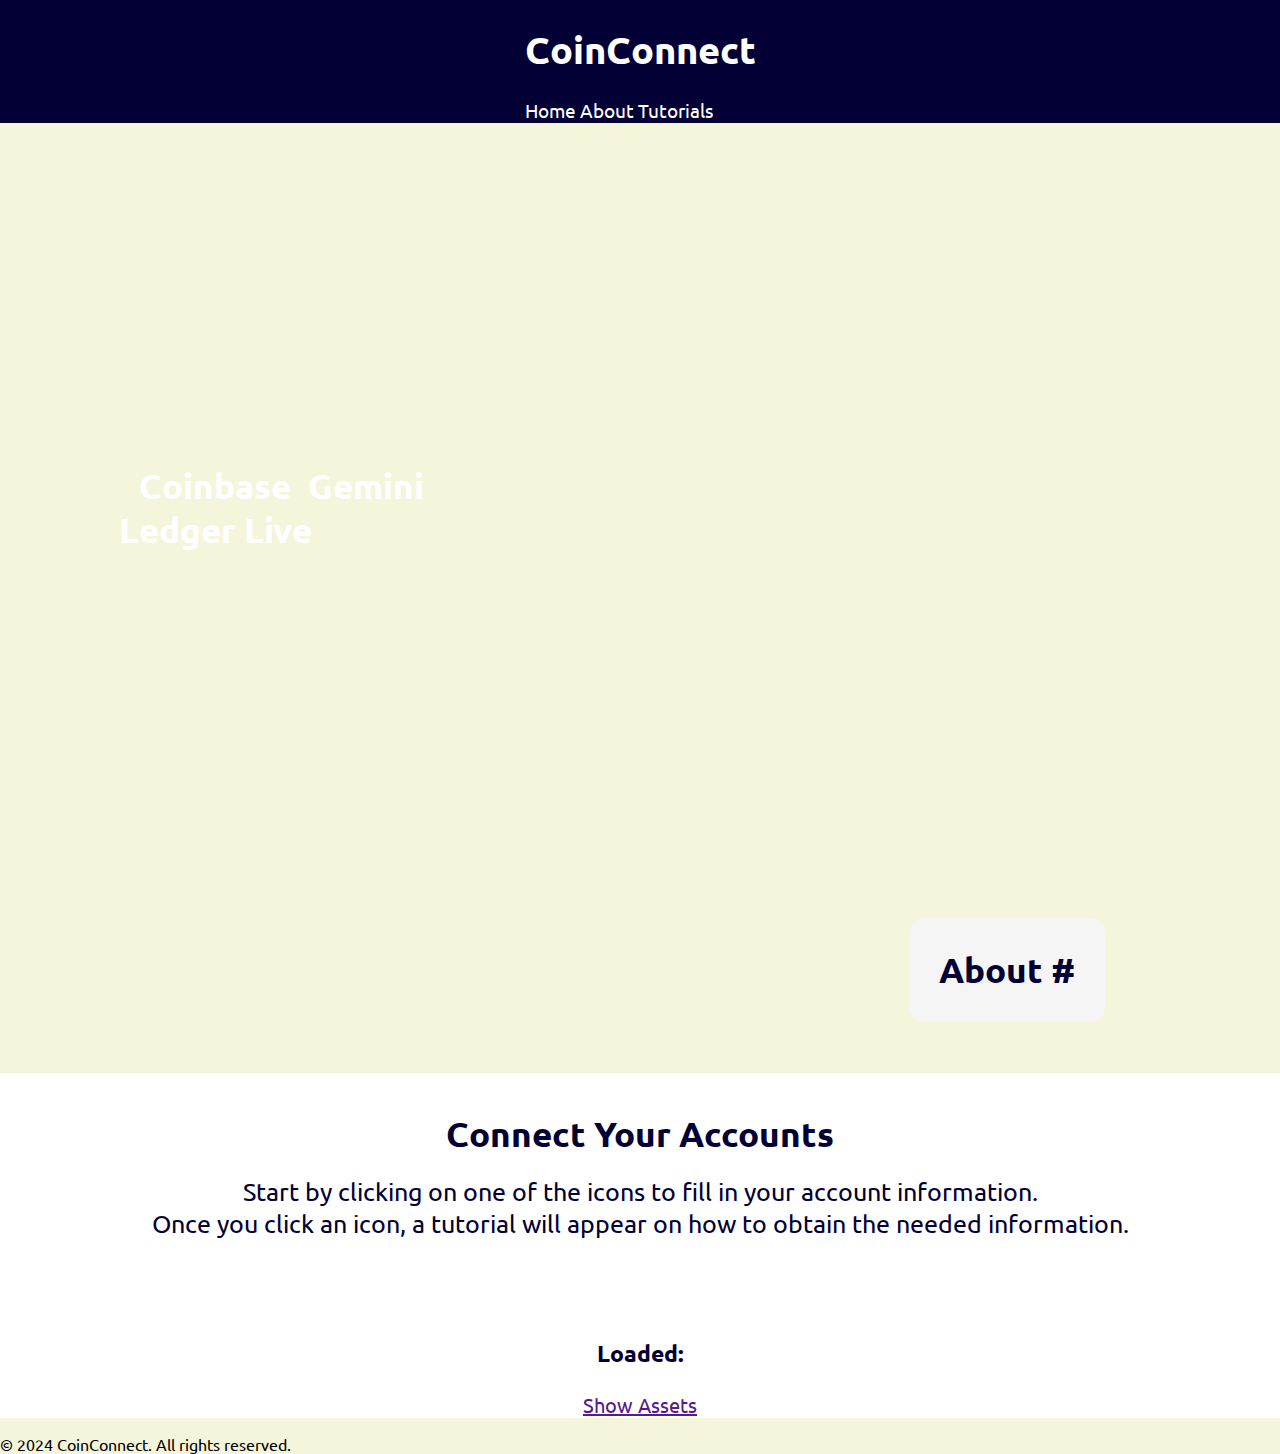
==== index.html @ 61f8b64c "Commit before updating nav-bar." ====
<!DOCTYPE html>
<html lang="en">
  <head>
    <meta charset="UTF-8" />
    <meta name="viewport" content="width=device-width, initial-scale=1.0" />
    <title>CoinConnect</title>
    <link rel="preconnect" href="https://fonts.googleapis.com" />
    <link rel="preconnect" href="https://fonts.gstatic.com" crossorigin />
    <link
      href="https://fonts.googleapis.com/css2?family=Ubuntu&display=swap"
      rel="stylesheet"
    />
    <link rel="stylesheet" href="styles.css" />
  </head>
  <body>
    <section>
      <header>
        <nav>
          <!-- <div class="logo">CoinConnect</div> -->
          <!-- <button class="nav-button" onclick="location.href=''">Home</button>
          <button class="nav-button" onclick="location.href=''">About</button>
          <button class="nav-button" onclick="location.href=''">
            Tutorials
          </button>
          <button class="nav-button" onclick="location.href=''">Contact</button> -->
          <h1>CoinConnect</h1>
          <div class="nav-links">
            <a href="">Home</a>
            <a href="">About</a>
            <a href="">Tutorials</a>
          </div>
        </nav>
      </header>
    </section>
    <main>
      <section>
        <div class="welcome">
          <div class="welcome-text">
            <h1>Welcome to CoinConnect</h1>
            <p>
              CoinConnect is a web-app where you can view all of your
              cryptocurrency assets from
              <a
                href="https://www.coinbase.com/"
                target="”_blank”"
                class="exchange-name"
                >Coinbase</a
              >,
              <a
                href="https://www.gemini.com/"
                target="”_blank”"
                class="exchange-name"
                >Gemini</a
              >, and
              <a
                href="https://www.ledger.com/ledger-live"
                target="”_blank”"
                class="exchange-name"
                >Ledger Live</a
              >
              in one place. The app utilizes your API keys from your Coinbase
              and Gemini accounts, as well as a CSV file of your assets from
              Ledger Live. Connect your API keys and CSV file to get started
              now!
            </p>
          </div>
          <a href="about.html" id="learn">About #</a>
        </div>
      </section>

      <section class="connect-section">
        <div class="connect-accounts">
          <h2>Connect Your Accounts</h2>
          <p id="instructions">
            Start by clicking on one of the icons to fill in your account
            information. <br />
            Once you click an icon, a tutorial will appear on how to obtain the
            needed information.
          </p>
        </div>
        <div class="account-buttons">
          <img
            src="images/coinbase.png"
            alt=""
            class="account-button"
            onclick="showDiv('coinbase')"
          />
          <img
            src="images/ledger.png"
            alt=""
            class="account-button"
            onclick="showDiv('ledger')"
          />
          <img
            src="images/gemini.png"
            alt=""
            class="account-button"
            onclick="showDiv('gemini')"
          />
        </div>

        <div class="grid-container">
          <div class="tutorials" style="display: none">
            <h3 class="grid-header" id="tutorial-text">Tutorial for :</h3>
            <iframe
              width="1280"
              height="712"
              src="https://www.youtube.com/embed/f66lxniu0Ks"
              title="Big.Buck.Bunny sample"
              frameborder="0"
              allow="accelerometer; clipboard-write; encrypted-media; gyroscope; picture-in-picture; web-share"
              allowfullscreen
            ></iframe>
          </div>

          <div class="accounts-column">
            <h3 class="grid-header" id="info-header" style="display: none">
              Information:
            </h3>

            <div class="accounts">
              <div id="connect-coinbase" style="display: none">
                <!-- Coinbase API Key Form -->
                <form
                  action="http://127.0.0.1:5000/api/coinbase/keys"
                  method="post"
                >
                  <label for="coinbaseApiKey">Coinbase API Key:</label>
                  <input
                    type="text"
                    id="coinbaseApiKey"
                    name="api_key"
                    placeholder="API Key"
                    class="text-input"
                  />
                  <br />
                  <label for="coinbaseApiSecret">Coinbase API Secret:</label>
                  <input
                    type="text"
                    id="coinbaseApiSecret"
                    name="api_secret"
                    placeholder="API Secret"
                    class="text-input"
                  />
                </form>
              </div>

              <div id="connect-gemini" style="display: none">
                <!-- Gemini API Key Form -->
                <form
                  action="http://127.0.0.1:5000/api/gemini/keys"
                  method="post"
                >
                  <label for="geminiApiKey">Gemini API Key:</label>
                  <input
                    type="text"
                    id="geminiApiKey"
                    name="api_key"
                    placeholder="API Key"
                    class="text-input"
                  />
                  <br />
                  <label for="geminiApiSecret">Gemini API Secret:</label>
                  <input
                    type="text"
                    id="geminiApiSecret"
                    name="api_secret"
                    placeholder="API Secret"
                    class="text-input"
                  />
                </form>
              </div>

              <div id="connect-ledger" style="display: none">
                <!-- Upload Ledger CSV Form -->
                <form
                  action="/api/ledger/upload-csv"
                  method="POST"
                  enctype="multipart/form-data"
                >
                  <label for="file">File:</label>
                  <input type="file" id="file" name="file" /> <br />
                </form>
              </div>
            </div>
          </div>

          <div class="submit-buttons">
            <input
              type="submit"
              value="Set Coinbase Keys"
              style="display: none"
              id="submit-coinbase"
            />
            <input
              type="submit"
              value="Set Gemini Keys"
              style="display: none"
              id="submit-gemini"
            />
            <button style="display: none" id="submit-ledger">Upload</button>
          </div>
        </div>
        <!-- add input tracker section, add view assets button  -->
        <h3>Loaded:</h3>
        <a href="">Show Assets</a>
      </section>
    </main>

    <footer>
      <p>&copy; 2024 CoinConnect. All rights reserved.</p>
    </footer>

    <script src="index.js"></script>
  </body>
</html>
---- styles.css ----
html,
body {
  margin: 0;
  padding: 0;
  height: 100%;
  font-family: "Ubuntu", "Trebuchet MS", "Lucida Sans Unicode", "Lucida Grande",
    "Lucida Sans", Arial, sans-serif;
  background-color: beige;
}

/* Header */
header {
  font-size: larger;
  background-color: #020035;
  color: white;

  display: flex;
  justify-content: space-evenly;
}

header h1 {
  display: inline-block;
}

header a {
  text-decoration: none;
  color: white;
}

/* Welcome Banner */
.welcome {
  background: url(images/background.jpeg);
  background-size: cover;
  background-position: center;
  padding-top: 50px;
  padding-bottom: 75px;
  padding-left: 50px;
  margin-bottom: 0;
  color: beige;
  font-weight: bolder;
}

.welcome-text {
  margin-bottom: 50px;
}

.welcome-text h1 {
  font-size: 40px;
}

.welcome-text p {
  width: 32%;
  font-size: 35px;
}

.exchange-name {
  text-decoration: none;
  color: white;
  font-weight: bold;
}

.exchange-name:hover {
  text-decoration: underline;
}

#learn {
  float: right;
  margin-right: 175px;
  margin-top: -80px;
  font-size: 35px;
  background-color: #f5f5f5;
  padding: 30px;
  text-decoration: none;
  color: #020035;
  font-weight: bold;
  border-radius: 15px;
}

#learn:hover {
  background-color: #14191e;
  color: #f5f5f5;
}

/* Connect */

.connect-section {
  text-align: center;
  background-color: white;
  color: #020035;
  font-size: 20px;
}

.connect-section h2 {
  font-size: 35px;
  margin-bottom: 20px;
}
#instructions {
  margin-top: 20px;
  font-size: 25px;
  margin-bottom: 5px;
}

.connect-accounts {
  margin-top: 0;
  padding-top: 10px;
  padding-bottom: 25px;
}

.account-buttons {
  display: flex;
  justify-content: center; /* This will center the items horizontally */
  align-items: center; /* This will center the items vertically */
  gap: 125px; /* This adds space between the flex items */
  margin-bottom: 25px;
}

.account-buttons img {
  width: 200px;
  height: auto;
  cursor: pointer;
}

.account-buttons img:hover {
  opacity: 50%;
}

/* Info Grid */

/* .tutorials {
  display: flex;
  justify-content: space-around;
  align-items: center;
}

.tutorials h3 {
  flex: 1;
  padding: 20px;
  box-sizing: border-box;
}

.tutorials iframe {
  width: 100%;
  height: auto;
  max-width: 560px;
  max-height: 315px;
} */

.grid-container {
    display: grid;
    grid-template-columns: repeat(3, 1fr);
    grid-template-rows: 1fr;
}

.grid-header {
  font-size: 30px;
  margin-bottom: 20px;
  padding: 0 15px 0 15px;
}

.tutorials {
    grid-column: 1 / 2;
    padding-left: 20px;
}

.tutorials iframe {
    width: 700px;
    height: 500px;
}


/* Input Forms */

.accounts-column {
  grid-column: 2 / 3;
  font-size: 40px;
  margin-left: 75px;
}

.accounts {
  padding-top: 20px;
  line-height: 5rem;
}
.text-input {
  font-size: 30px;
  padding: 10px;
}

.submit-buttons {
  grid-column: 3;
  display: flex;
  justify-content:center ;
  align-items: center;
  background-color: white;
  border: none;
}

/* Submit Buttons */
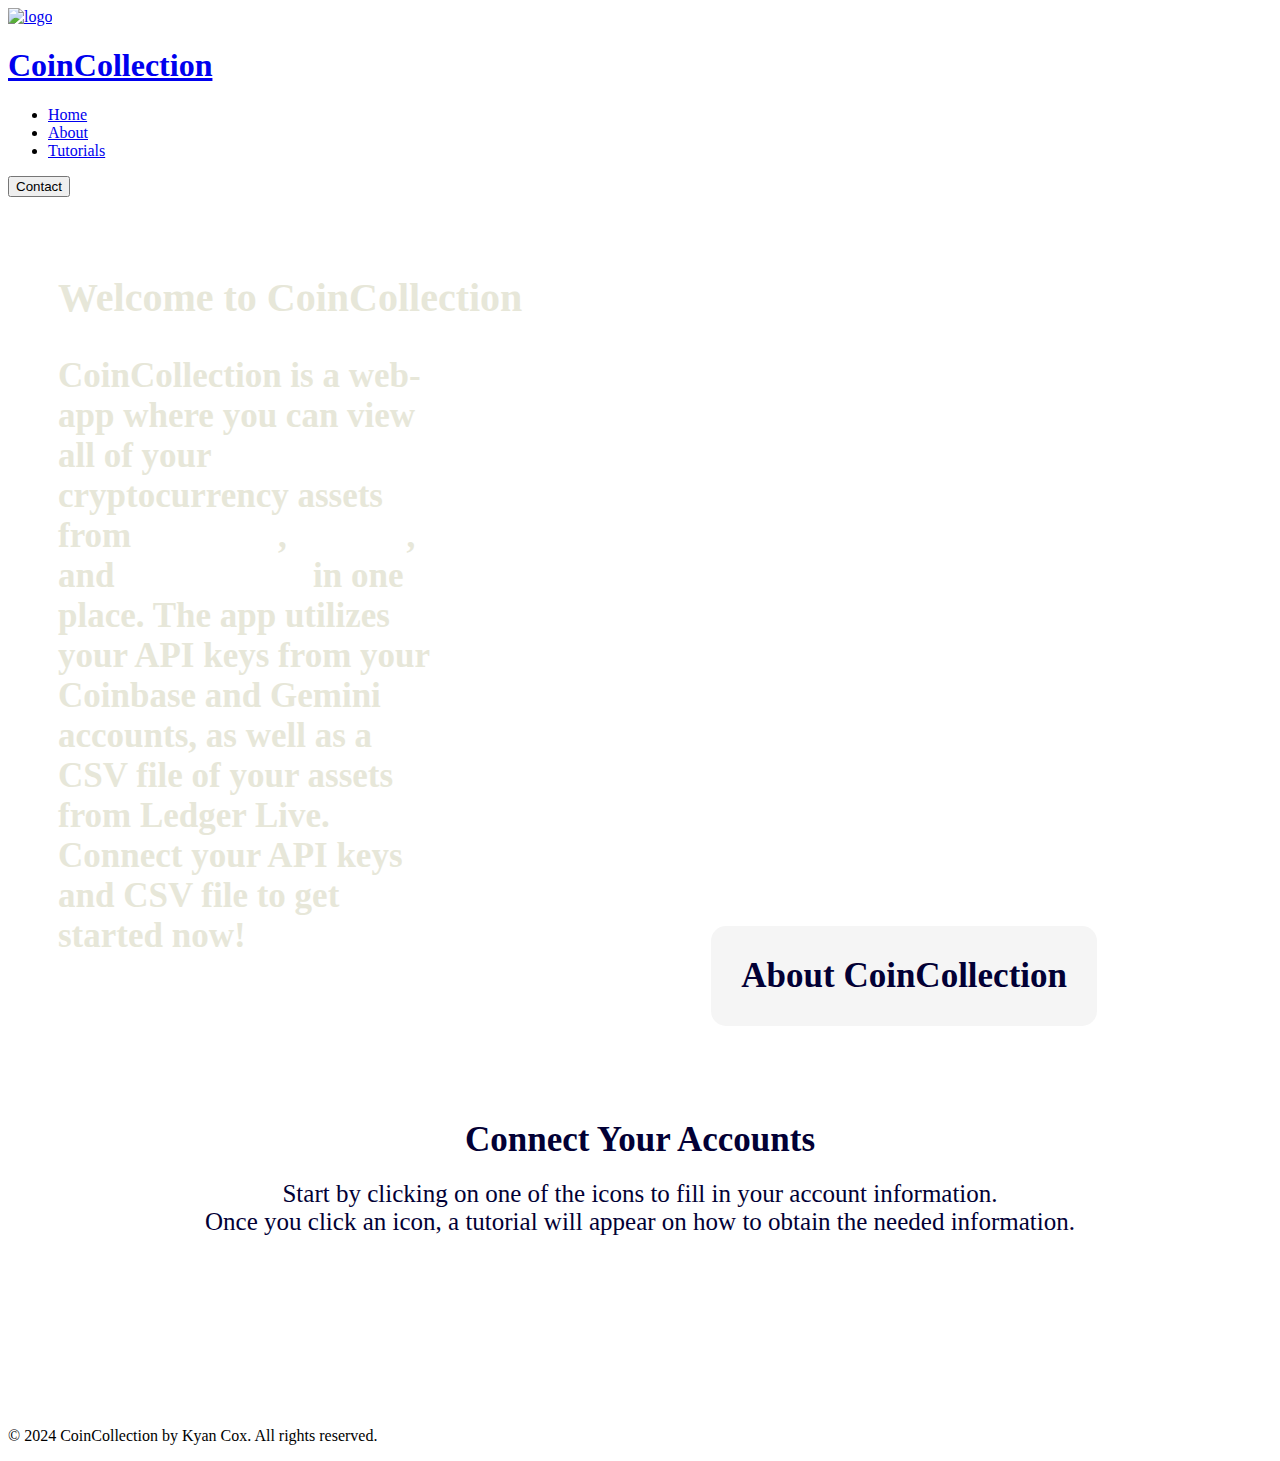
==== commit 9e8effe7: "Update index.html location." ====
--- a/index.html
+++ b/index.html
@@ -3,42 +3,52 @@
   <head>
     <meta charset="UTF-8" />
     <meta name="viewport" content="width=device-width, initial-scale=1.0" />
-    <title>CoinConnect</title>
+    <title>CoinCollection</title>
+    <link rel="icon" href="/static/images/favicon.png" type="image/x-icon" />
+    <link
+      rel="shortcut icon"
+      href="/static/images/favicon.png"
+      type="image/x-icon"
+    />
     <link rel="preconnect" href="https://fonts.googleapis.com" />
     <link rel="preconnect" href="https://fonts.gstatic.com" crossorigin />
     <link
       href="https://fonts.googleapis.com/css2?family=Ubuntu&display=swap"
       rel="stylesheet"
     />
-    <link rel="stylesheet" href="styles.css" />
+    <link rel="stylesheet" href="/static/css/global.css" />
+    <link rel="stylesheet" href="/static/css/styles.css" />
   </head>
   <body>
-    <section>
-      <header>
-        <nav>
-          <!-- <div class="logo">CoinConnect</div> -->
-          <!-- <button class="nav-button" onclick="location.href=''">Home</button>
-          <button class="nav-button" onclick="location.href=''">About</button>
-          <button class="nav-button" onclick="location.href=''">
-            Tutorials
-          </button>
-          <button class="nav-button" onclick="location.href=''">Contact</button> -->
-          <h1>CoinConnect</h1>
-          <div class="nav-links">
-            <a href="">Home</a>
-            <a href="">About</a>
-            <a href="">Tutorials</a>
-          </div>
-        </nav>
-      </header>
-    </section>
+    <header>
+      <div class="logo-container">
+        <a href="index.html">
+          <img src="/static/images/logo.png" class="logo" alt="logo" />
+          <h1>CoinCollection</h1>
+        </a>
+      </div>
+      <nav>
+        <ul class="nav-links">
+          <li><a href="index.html">Home</a></li>
+          <li><a href="/templates/about.html">About</a></li>
+          <li><a href="/templates/tutorials.html">Tutorials</a></li>
+        </ul>
+      </nav>
+      <a
+        href="https://www.linkedin.com/in/kyancox/"
+        target="_blank"
+        class="contact"
+        ><button>Contact</button></a
+      >
+    </header>
+
     <main>
       <section>
         <div class="welcome">
           <div class="welcome-text">
-            <h1>Welcome to CoinConnect</h1>
+            <h1>Welcome to CoinCollection</h1>
             <p>
-              CoinConnect is a web-app where you can view all of your
+              CoinCollection is a web-app where you can view all of your
               cryptocurrency assets from
               <a
                 href="https://www.coinbase.com/"
@@ -64,7 +74,7 @@
               now!
             </p>
           </div>
-          <a href="about.html" id="learn">About #</a>
+          <a href="about.html" id="learn">About CoinCollection</a>
         </div>
       </section>
 
@@ -80,22 +90,25 @@
         </div>
         <div class="account-buttons">
           <img
-            src="images/coinbase.png"
+            src="/static/images/coinbase.png"
             alt=""
             class="account-button"
             onclick="showDiv('coinbase')"
+            draggable="false"
           />
           <img
-            src="images/ledger.png"
+            src="/static/images/ledger.png"
             alt=""
             class="account-button"
             onclick="showDiv('ledger')"
+            draggable="false"
           />
           <img
-            src="images/gemini.png"
+            src="/static/images/gemini.png"
             alt=""
             class="account-button"
             onclick="showDiv('gemini')"
+            draggable="false"
           />
         </div>
 
@@ -103,13 +116,37 @@
           <div class="tutorials" style="display: none">
             <h3 class="grid-header" id="tutorial-text">Tutorial for :</h3>
             <iframe
-              width="1280"
-              height="712"
-              src="https://www.youtube.com/embed/f66lxniu0Ks"
-              title="Big.Buck.Bunny sample"
+              width="1157"
+              height="752"
+              src="https://www.youtube.com/embed/dAMbJCXZwmk"
+              title="Coinbase API Key Creation Tutorial"
               frameborder="0"
-              allow="accelerometer; clipboard-write; encrypted-media; gyroscope; picture-in-picture; web-share"
+              allow="accelerometer; autoplay; clipboard-write; encrypted-media; gyroscope; picture-in-picture; web-share"
               allowfullscreen
+              id="coinbase-tutorial"
+              style="display:none;"
+            ></iframe>
+            <iframe
+              width="1157"
+              height="752"
+              src="https://www.youtube.com/embed/sDlLeiEEyWk"
+              title="Gemini API Key Creation Tutorial"
+              frameborder="0"
+              allow="accelerometer; autoplay; clipboard-write; encrypted-media; gyroscope; picture-in-picture; web-share"
+              allowfullscreen
+              id="gemini-tutorial"
+              style="display:none;"
+            ></iframe>
+            <iframe
+              width="1157"
+              height="752"
+              src="https://www.youtube.com/embed/2mLfz2RfbAI"
+              title="Ledger Live Operations CSV Tutorial"
+              frameborder="0"
+              allow="accelerometer; autoplay; clipboard-write; encrypted-media; gyroscope; picture-in-picture; web-share"
+              allowfullscreen
+              id="ledger-tutorial"
+              style="display:none;"
             ></iframe>
           </div>
 
@@ -178,39 +215,125 @@
                   method="POST"
                   enctype="multipart/form-data"
                 >
-                  <label for="file">File:</label>
-                  <input type="file" id="file" name="file" /> <br />
+                  <label for="file" style="display: none">File:</label>
+                  <br />
+                  <input
+                    type="file"
+                    id="file"
+                    name="file"
+                    style="display: none"
+                  />
+                  <br />
+                  <!-- Custom label that triggers the file input -->
+                  <label for="file" class="styled-button" id="file-label"
+                    >Choose File</label
+                  >
+                  <br />
+                  <!-- Place to display the file name -->
+                  <span id="file-name"></span>
                 </form>
               </div>
             </div>
           </div>
 
           <div class="submit-buttons">
+            <h3 id="loaded" style="display: none">Loaded: None</h3>
             <input
               type="submit"
               value="Set Coinbase Keys"
               style="display: none"
               id="submit-coinbase"
+              class="styled-button"
             />
             <input
               type="submit"
               value="Set Gemini Keys"
               style="display: none"
               id="submit-gemini"
+              class="styled-button"
             />
-            <button style="display: none" id="submit-ledger">Upload</button>
+            <button
+              style="display: none"
+              class="styled-button"
+              id="submit-ledger"
+            >
+              Upload
+            </button>
+            <img
+              src="/static/images/loading.gif"
+              id="loading-gif"
+              style="display: none"
+              alt=""
+            />
+            <img
+              src="/static/images/checkmark.png"
+              id="check"
+              style="display: none"
+            />
           </div>
         </div>
         <!-- add input tracker section, add view assets button  -->
-        <h3>Loaded:</h3>
-        <a href="">Show Assets</a>
+        <div class="show-assets-container" style="display: none">
+          <a
+            href="assets.html"
+            id="assets"
+            target="_blank"
+            class="styled-button"
+            >Show Assets</a
+          >
+        </div>
       </section>
     </main>
 
     <footer>
-      <p>&copy; 2024 CoinConnect. All rights reserved.</p>
+      <p>&copy; 2024 CoinCollection by Kyan Cox. All rights reserved.</p>
     </footer>
 
-    <script src="index.js"></script>
+    <script>
+      document.getElementById("file").addEventListener("change", function () {
+        // Get the file name
+        var fileName = this.files[0].name;
+        // Set the text of the file-name element to the file name
+        document.getElementById("file-name").textContent =
+          "File name: " + fileName;
+      });
+
+      function showDiv(id) {
+        // Hide all divs
+        document.getElementById("connect-coinbase").style.display = "none";
+        document.getElementById("connect-gemini").style.display = "none";
+        document.getElementById("connect-ledger").style.display = "none";
+        document.getElementById("submit-coinbase").style.display = "none";
+        document.getElementById("submit-gemini").style.display = "none";
+        document.getElementById("submit-ledger").style.display = "none";
+        document.getElementsByClassName("tutorials")[0].style.display = "none";
+        document.getElementById("coinbase-tutorial").style.display = "none";
+        document.getElementById("gemini-tutorial").style.display = "none";
+        document.getElementById("ledger-tutorial").style.display = "none";
+        document.getElementById("check").style.display = "none";
+
+        accountName = id.charAt(0).toUpperCase() + id.slice(1);
+
+        // Show the selected div
+        document.getElementById("connect-" + id).style.display = "block";
+        // Update instructions text
+        document.getElementById("instructions").textContent =
+          "To view your balances, please provide API keys from Coinbase & Gemini, as well as a CSV file from your Ledger Live application.";
+        // Update tutorial text
+        document.getElementById("tutorial-text").textContent =
+          "Tutorial for " + accountName + ":";
+        // Update information text
+        document.getElementById("info-header").style.display = "block";
+        document.getElementById("info-header").textContent =
+          "Enter " + accountName + " information below:";
+        // Show tutorial block
+        document.getElementsByClassName("tutorials")[0].style.display = "block";
+        document.getElementById(id+'-tutorial').style.display = "block";
+        // Show submit button
+        document.getElementById("submit-" + id).style.display = "block";
+      }
+    </script>
+
+    <script type="module" src="/static/js/index.js"></script>
   </body>
 </html>
--- a/static/css/styles.css
+++ b/static/css/styles.css
@@ -0,0 +1,253 @@
+
+/* Welcome Banner */
+.welcome {
+  background: url(/static/images/background.jpeg);
+  background-size: cover;
+  background-position: center;
+  padding-top: 50px;
+  padding-bottom: 75px;
+  padding-left: 50px;
+  margin-bottom: 0;
+  color: #e7e7d9;
+  font-weight: bolder;
+}
+
+.welcome-text {
+  margin-bottom: 50px;
+}
+
+.welcome-text h1 {
+  font-size: 40px;
+}
+
+.welcome-text p {
+  width: 32%;
+  font-size: 35px;
+}
+
+.exchange-name {
+  text-decoration: none;
+  color: white;
+  font-weight: bold;
+  font-size: 35px;
+}
+
+.exchange-name:hover {
+  text-decoration: underline;
+}
+
+#learn {
+  float: right;
+  margin-right: 175px;
+  margin-top: -80px;
+  font-size: 35px;
+  background-color: #f5f5f5;
+  padding: 30px;
+  text-decoration: none;
+  color: #020035;
+  font-weight: bold;
+  border-radius: 15px;
+}
+
+#learn:hover {
+  background-color: #14191e;
+  color: #f5f5f5;
+  transform: scale(1.05);
+  transition: background-color 0.3s ease, transform 0.3s ease; 
+}
+
+/* Connect */
+
+.connect-section {
+  text-align: center;
+  background-color: white;
+  color: #020035;
+  font-size: 20px;
+}
+
+.connect-section h2 {
+  font-size: 35px;
+  margin-bottom: 20px;
+}
+#instructions {
+  margin-top: 20px;
+  font-size: 25px;
+  margin-bottom: 5px;
+}
+
+.connect-accounts {
+  margin-top: 0;
+  padding-top: 10px;
+  padding-bottom: 25px;
+}
+
+.account-buttons {
+  display: flex;
+  justify-content: center; /* This will center the items horizontally */
+  align-items: center; /* This will center the items vertically */
+  gap: 125px; /* This adds space between the flex items */
+  margin-bottom: 25px;
+}
+
+.account-buttons img {
+  width: 200px;
+  height: auto;
+  cursor: pointer;
+}
+
+.account-buttons img:hover {
+  opacity: 50%;
+}
+
+/* Info Grid */
+
+.grid-container {
+  display: grid;
+  grid-template-columns: repeat(3, 1fr);
+  grid-template-rows: 1fr;
+  padding-bottom: 100px;
+}
+
+.grid-header {
+  font-size: 30px;
+  margin-bottom: 20px;
+  padding: 0 15px 0 15px;
+}
+
+.tutorials {
+  grid-column: 1 / 2;
+  padding-left: 20px;
+}
+
+.tutorials iframe {
+  width: 700px;
+  height: 500px;
+}
+
+/* Input Forms */
+
+.accounts-column {
+  grid-column: 2 / 3;
+  font-size: 40px;
+  margin-left: 75px;
+}
+
+.accounts {
+  padding-top: 20px;
+  line-height: 5rem;
+}
+.text-input {
+  font-size: 30px;
+  padding: 10px;
+  border-radius: 10px;
+}
+
+.submit-buttons {
+  grid-column: 3;
+  display: flex;
+  justify-content: center;
+  align-items: center;
+  background-color: white;
+  border: none;
+}
+
+/* Hides the default file input button styling */
+input[type="file"] {
+  color: transparent;
+}
+
+/* Custom styles */
+input[type="file"]::before {
+  content: 'Choose File';
+  display: inline-block;
+  background: -webkit-linear-gradient(top, #f9f9f9, #e3e3e3);
+  border: 1px solid #999;
+  border-radius: 3px;
+  padding: 5px 8px;
+  outline: none;
+  white-space: nowrap;
+  -webkit-user-select: none; /* Chrome/Safari */
+  -moz-user-select: none;    /* Firefox */
+  -ms-user-select: none;     /* IE/Edge */
+  user-select: none;         /* Standard syntax */
+  cursor: pointer;
+  text-shadow: 1px 1px #fff;
+  font-weight: 700;
+  font-size: 10pt;
+  color:black;
+}
+
+/* Changes the text color back from transparent to default (usually black) on hover */
+input[type="file"]:hover::before {
+  border-color: black;
+}
+
+/* Use :active pseudo-class to change styles when the input is clicked */
+input[type="file"]:active::before {
+  background: -webkit-linear-gradient(top, #e3e3e3, #f9f9f9);
+}
+
+#file-label {
+  font-size: 1em;
+}
+
+#file-name {
+  font-size: .5em;
+  padding-left: 10px; 
+  color: black;
+}
+
+/* Submit Buttons */
+
+.submit-buttons {
+  display: flex;
+  flex-direction: column;
+
+}
+
+.submit-buttons img {
+  margin-top: 50px;
+  height: 100px;
+  width: 100px;
+}
+
+.styled-button {
+  /* Visual styles */
+  padding: 10px 20px;
+  background-color: #f0e6d2; /* A very light #e7e7d9, similar to default #e7e7d9 */
+  color:#020035ea;
+  border: 2px solid #e2d1c3; /* A border that's slightly darker than the button's background */
+  border-radius: 5px;
+  font-size: 2em;
+  font-weight: bold;
+  text-transform: uppercase;
+  letter-spacing: 1px;
+  cursor: pointer;
+  box-shadow: 0 4px #d3c2b2; /* Shadow with a color that complements the button background */
+  transition: all 0.3s ease;
+  margin-top: 20px;
+}
+
+/* Interactive states */
+.styled-button:hover {
+  background-color: #ede4da; /* A slightly lighter shade for hover */
+  border-color: #e2d1c3; /* Adjust border color for a smooth transition */
+}
+
+.styled-button:active {
+  background-color: #e2d1c3; /* An even lighter shade when active/clicked */
+  box-shadow: 0 2px #c2b1a1; /* Deeper shadow to simulate pressing */
+  transform: translateY(2px);
+}
+
+/* Show Assets Container */
+
+.show-assets-container {
+  padding: 0 0 125px;
+}
+
+.show-assets-container a {
+  text-decoration: none;
+  font-size: 4em;
+  
+}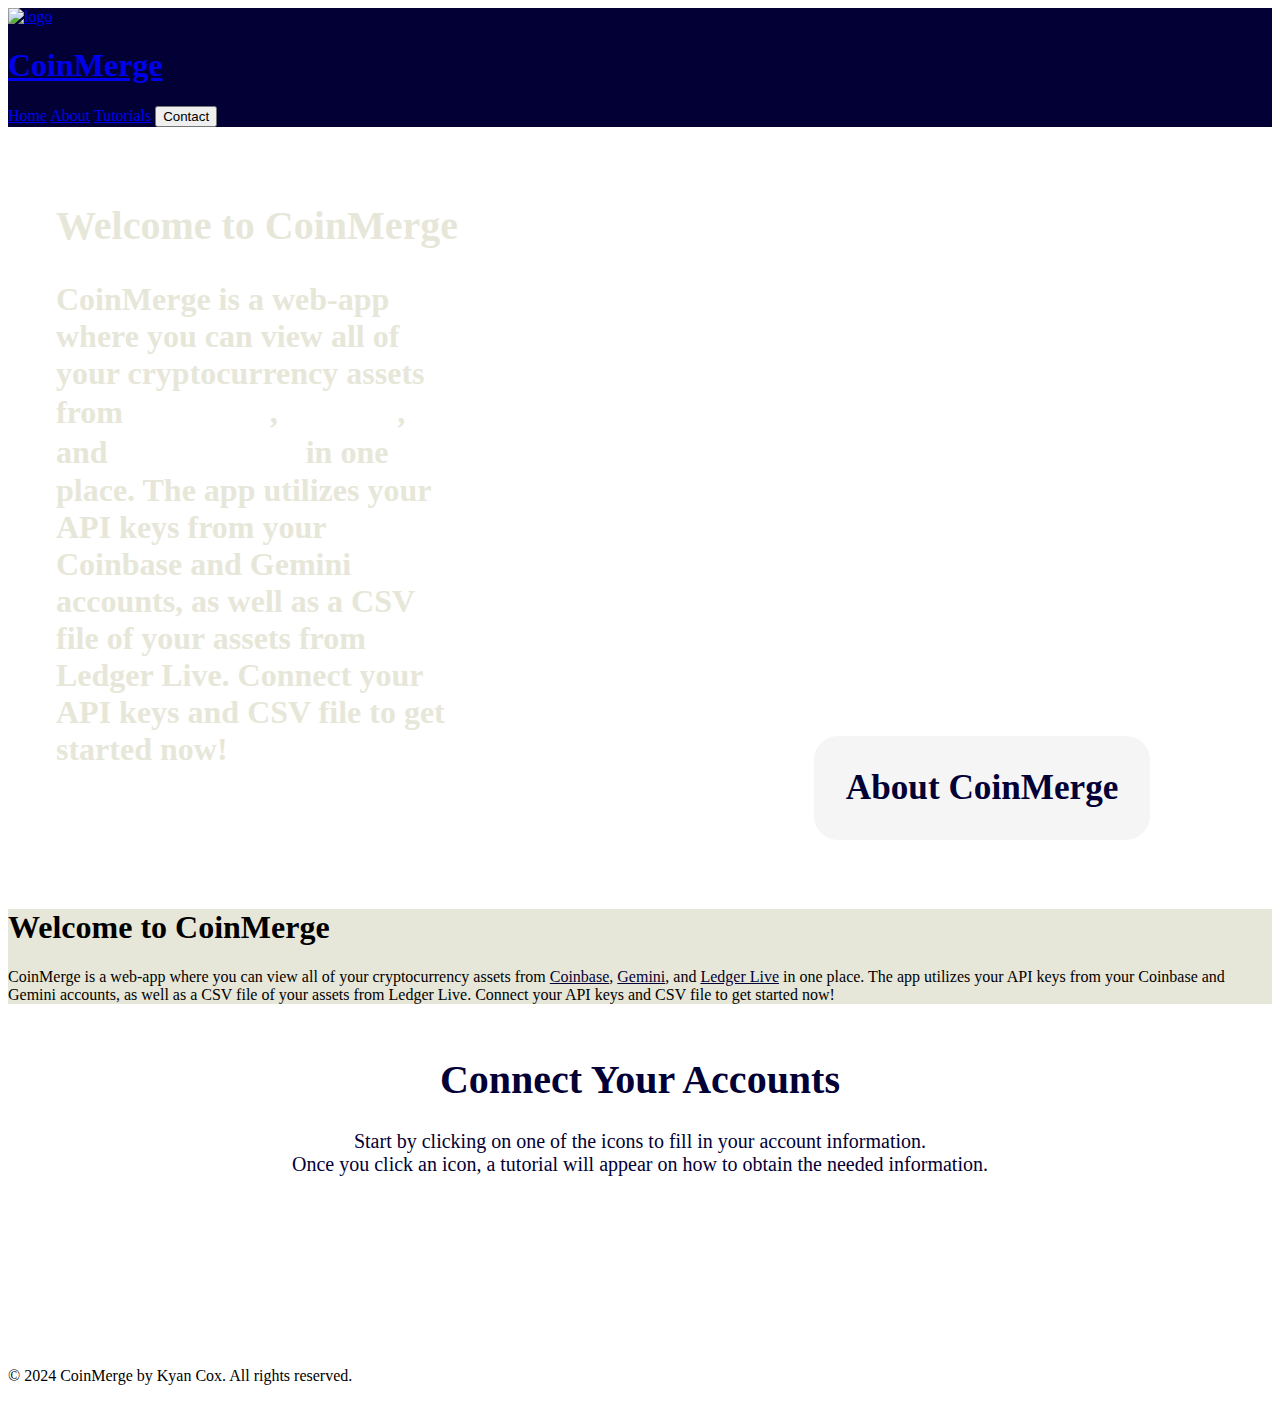
==== commit 55a0ea2e: "Making things look a little nicer — Ledger form margin" ====
--- a/index.html
+++ b/index.html
@@ -3,7 +3,7 @@
   <head>
     <meta charset="UTF-8" />
     <meta name="viewport" content="width=device-width, initial-scale=1.0" />
-    <title>CoinCollection</title>
+    <title>CoinMerge</title>
     <link rel="icon" href="/static/images/favicon.png" type="image/x-icon" />
     <link
       rel="shortcut icon"
@@ -18,37 +18,60 @@
     />
     <link rel="stylesheet" href="/static/css/global.css" />
     <link rel="stylesheet" href="/static/css/styles.css" />
+    <link
+      href="https://cdn.jsdelivr.net/npm/tailwindcss@2.2.19/dist/tailwind.min.css"
+      rel="stylesheet"
+    />
   </head>
   <body>
-    <header>
-      <div class="logo-container">
-        <a href="index.html">
-          <img src="/static/images/logo.png" class="logo" alt="logo" />
-          <h1>CoinCollection</h1>
-        </a>
-      </div>
-      <nav>
-        <ul class="nav-links">
-          <li><a href="index.html">Home</a></li>
-          <li><a href="/templates/about.html">About</a></li>
-          <li><a href="/templates/tutorials.html">Tutorials</a></li>
-        </ul>
+    <header
+      class="flex flex-row items-center justify-between text-white md:px-4"
+      style="background-color: #020035"
+    >
+      <a href="/index.html" class="flex flex-row items-center justify-center">
+        <img
+          src="/static/images/logo.png"
+          class="logo"
+          alt="logo"
+          style="width: 75px; height: 75px"
+        />
+        <h1 class="text-2xl font-semibold">CoinMerge</h1>
+      </a>
+      <nav class="flex flex-row space-x-4 pr-3">
+        <a
+          href="/index.html"
+          id="home-but"
+          class="text-lg hover:text-gray-500 transition duration-200 hidden md:block font-semibold"
+          >Home</a
+        >
+        <a
+          href="/templates/about.html"
+          id="about-but"
+          class="text-lg hover:text-gray-500 transition duration-200 font-semibold"
+          >About</a
+        >
+        <a
+          href="/templates/tutorials.html"
+          id="tut-but"
+          class="text-lg hover:text-gray-500 transition duration-200 hidden md:block font-semibold"
+          >Tutorials</a
+        >
+        <a
+          href="https://kyancox.com/"
+          target="_blank"
+          class="text-lg hover:text-gray-500 transition duration-200 font-semibold"
+          ><button class="font-semibold">Contact</button></a
+        >
       </nav>
-      <a
-        href="https://www.linkedin.com/in/kyancox/"
-        target="_blank"
-        class="contact"
-        ><button>Contact</button></a
-      >
     </header>
 
     <main>
       <section>
-        <div class="welcome">
-          <div class="welcome-text">
-            <h1>Welcome to CoinCollection</h1>
-            <p>
-              CoinCollection is a web-app where you can view all of your
+        <div class="welcome hidden xl:block">
+          <div class="welcome-text ">
+            <h1>Welcome to CoinMerge</h1>
+            <p class="font-medium">
+              CoinMerge is a web-app where you can view all of your
               cryptocurrency assets from
               <a
                 href="https://www.coinbase.com/"
@@ -74,25 +97,64 @@
               now!
             </p>
           </div>
-          <a href="about.html" id="learn">About CoinCollection</a>
+          <a href="/templates/about.html" id="learn">About CoinMerge</a>
+        </div>
+
+        <div class="block xl:hidden bg-white p-4">
+          <div class=" rounded-lg p-4 " style="background-color: #e7e7d9;">
+            <h1 class="text-center text-xl font-bold">Welcome to CoinMerge</h1>
+            <p class="text-center text-lg">
+              CoinMerge is a web-app where you can view all of your
+              cryptocurrency assets from
+              <a
+                href="https://www.coinbase.com/"
+                target="”_blank”"
+                class="hover:underline"
+                style="color: #020035"
+                >Coinbase</a
+              >,
+              <a
+                href="https://www.gemini.com/"
+                target="”_blank”"
+                class="hover:underline"
+                style="color: #020035"
+                >Gemini</a
+              >, and
+              <a
+                href="https://www.ledger.com/ledger-live"
+                target="”_blank”"
+                class="hover:underline"
+                style="color: #020035"
+                >Ledger Live</a
+              >
+              in one place. The app utilizes your API keys from your Coinbase
+              and Gemini accounts, as well as a CSV file of your assets from
+              Ledger Live. Connect your API keys and CSV file to get started
+              now!
+            </p>
+          </div>
+        </div>
+
         </div>
       </section>
 
-      <section class="connect-section">
+      <section class="connect-section xl:pt-4">
         <div class="connect-accounts">
-          <h2>Connect Your Accounts</h2>
-          <p id="instructions">
+          <h1 class="font-bold xl:text-3xl">Connect Your Accounts</h1>
+          <p id="instructions" class=" mx-4">
             Start by clicking on one of the icons to fill in your account
             information. <br />
             Once you click an icon, a tutorial will appear on how to obtain the
             needed information.
           </p>
         </div>
-        <div class="account-buttons">
+        <div
+          class="account-buttons gap-0 space-y-8 space-x-0 lg:space-x-24 flex-col lg:flex-row items-center justify-center"
+        >
           <img
             src="/static/images/coinbase.png"
             alt=""
-            class="account-button"
+            class="account-button mt-6"
             onclick="showDiv('coinbase')"
             draggable="false"
           />
@@ -112,103 +174,125 @@
           />
         </div>
 
-        <div class="grid-container">
+        <div class="border w-2/3 mx-auto border-black my-4"></div>
+
+        <div
+          class="grid-container flex flex-col items-center justify-around 2xl:flex-row 2xl:mr-8 mt-2"
+        >
           <div class="tutorials" style="display: none">
-            <h3 class="grid-header" id="tutorial-text">Tutorial for :</h3>
-            <iframe
-              width="1157"
-              height="752"
-              src="https://www.youtube.com/embed/dAMbJCXZwmk"
-              title="Coinbase API Key Creation Tutorial"
-              frameborder="0"
-              allow="accelerometer; autoplay; clipboard-write; encrypted-media; gyroscope; picture-in-picture; web-share"
-              allowfullscreen
-              id="coinbase-tutorial"
-              style="display:none;"
-            ></iframe>
-            <iframe
-              width="1157"
-              height="752"
-              src="https://www.youtube.com/embed/sDlLeiEEyWk"
-              title="Gemini API Key Creation Tutorial"
-              frameborder="0"
-              allow="accelerometer; autoplay; clipboard-write; encrypted-media; gyroscope; picture-in-picture; web-share"
-              allowfullscreen
-              id="gemini-tutorial"
-              style="display:none;"
-            ></iframe>
-            <iframe
-              width="1157"
-              height="752"
-              src="https://www.youtube.com/embed/2mLfz2RfbAI"
-              title="Ledger Live Operations CSV Tutorial"
-              frameborder="0"
-              allow="accelerometer; autoplay; clipboard-write; encrypted-media; gyroscope; picture-in-picture; web-share"
-              allowfullscreen
-              id="ledger-tutorial"
-              style="display:none;"
-            ></iframe>
+            <a class="grid-header font-bold hover:underline" id="tutorial-text"
+              >Tutorial for
+            </a>
+            <span class="hidden 2xl:block">
+              <iframe
+                width="1157"
+                height="752"
+                src="https://www.youtube.com/embed/dAMbJCXZwmk"
+                title="Coinbase API Key Creation Tutorial"
+                frameborder="0"
+                allow="accelerometer; autoplay; clipboard-write; encrypted-media; gyroscope; picture-in-picture; web-share"
+                allowfullscreen
+                id="coinbase-tutorial"
+                style="display: none"
+              ></iframe>
+              <iframe
+                width="1157"
+                height="752"
+                src="https://www.youtube.com/embed/sDlLeiEEyWk"
+                title="Gemini API Key Creation Tutorial"
+                frameborder="0"
+                allow="accelerometer; autoplay; clipboard-write; encrypted-media; gyroscope; picture-in-picture; web-share"
+                allowfullscreen
+                id="gemini-tutorial"
+                style="display: none"
+              ></iframe>
+              <iframe
+                width="1157"
+                height="752"
+                src="https://www.youtube.com/embed/2mLfz2RfbAI"
+                title="Ledger Live Operations CSV Tutorial"
+                frameborder="0"
+                allow="accelerometer; autoplay; clipboard-write; encrypted-media; gyroscope; picture-in-picture; web-share"
+                allowfullscreen
+                id="ledger-tutorial"
+                style="display: none"
+              ></iframe>
+            </span>
           </div>
 
-          <div class="accounts-column">
-            <h3 class="grid-header" id="info-header" style="display: none">
+          <div
+            class="accounts-column flex flex-col items-center justify-center"
+          >
+            <h3
+              class="grid-header mx-auto"
+              id="info-header"
+              style="display: none"
+            >
               Information:
             </h3>
 
             <div class="accounts">
-              <div id="connect-coinbase" style="display: none">
+              <div id="connect-coinbase" class="mx-4" style="display: none">
                 <!-- Coinbase API Key Form -->
                 <form
                   action="http://127.0.0.1:5000/api/coinbase/keys"
                   method="post"
                 >
-                  <label for="coinbaseApiKey">Coinbase API Key:</label>
-                  <input
-                    type="text"
-                    id="coinbaseApiKey"
-                    name="api_key"
-                    placeholder="API Key"
-                    class="text-input"
-                  />
+                  <div class="flex-col flex items-center justify-center">
+                    <label for="coinbaseApiKey">Coinbase API Key:</label>
+                    <input
+                      type="text"
+                      id="coinbaseApiKey"
+                      name="api_key"
+                      placeholder="API Key"
+                      class="text-input"
+                    />
+                  </div>
                   <br />
-                  <label for="coinbaseApiSecret">Coinbase API Secret:</label>
-                  <input
-                    type="text"
-                    id="coinbaseApiSecret"
-                    name="api_secret"
-                    placeholder="API Secret"
-                    class="text-input"
-                  />
+                  <div class="flex-col flex items-center justify-center">
+                    <label for="coinbaseApiSecret">Coinbase API Secret:</label>
+                    <input
+                      type="text"
+                      id="coinbaseApiSecret"
+                      name="api_secret"
+                      placeholder="API Secret"
+                      class="text-input"
+                    />
+                  </div>
                 </form>
               </div>
 
-              <div id="connect-gemini" style="display: none">
+              <div id="connect-gemini" class="mx-4" style="display: none">
                 <!-- Gemini API Key Form -->
                 <form
                   action="http://127.0.0.1:5000/api/gemini/keys"
                   method="post"
                 >
-                  <label for="geminiApiKey">Gemini API Key:</label>
-                  <input
-                    type="text"
-                    id="geminiApiKey"
-                    name="api_key"
-                    placeholder="API Key"
-                    class="text-input"
-                  />
+                  <div class="flex-col flex items-center justify-center">
+                    <label for="geminiApiKey">Gemini API Key:</label>
+                    <input
+                      type="text"
+                      id="geminiApiKey"
+                      name="api_key"
+                      placeholder="API Key"
+                      class="text-input"
+                    />
+                  </div>
                   <br />
-                  <label for="geminiApiSecret">Gemini API Secret:</label>
-                  <input
-                    type="text"
-                    id="geminiApiSecret"
-                    name="api_secret"
-                    placeholder="API Secret"
-                    class="text-input"
-                  />
+                  <div class="flex-col flex items-center justify-center">
+                    <label for="geminiApiSecret">Gemini API Secret:</label>
+                    <input
+                      type="text"
+                      id="geminiApiSecret"
+                      name="api_secret"
+                      placeholder="API Secret"
+                      class="text-input"
+                    />
+                  </div>
                 </form>
               </div>
 
-              <div id="connect-ledger" style="display: none">
+              <div id="connect-ledger"  style="display: none">
                 <!-- Upload Ledger CSV Form -->
                 <form
                   action="/api/ledger/upload-csv"
@@ -225,7 +309,7 @@
                   />
                   <br />
                   <!-- Custom label that triggers the file input -->
-                  <label for="file" class="styled-button" id="file-label"
+                  <label for="file" class="styled-button " id="file-label"
                     >Choose File</label
                   >
                   <br />
@@ -254,7 +338,7 @@
             />
             <button
               style="display: none"
-              class="styled-button"
+              class="styled-button xl:mt-36"
               id="submit-ledger"
             >
               Upload
@@ -275,7 +359,7 @@
         <!-- add input tracker section, add view assets button  -->
         <div class="show-assets-container" style="display: none">
           <a
-            href="assets.html"
+            href="/templates/assets.html"
             id="assets"
             target="_blank"
             class="styled-button"
@@ -286,7 +370,7 @@
     </main>
 
     <footer>
-      <p>&copy; 2024 CoinCollection by Kyan Cox. All rights reserved.</p>
+      <p>&copy; 2024 CoinMerge by Kyan Cox. All rights reserved.</p>
     </footer>
 
     <script>
@@ -321,14 +405,14 @@
           "To view your balances, please provide API keys from Coinbase & Gemini, as well as a CSV file from your Ledger Live application.";
         // Update tutorial text
         document.getElementById("tutorial-text").textContent =
-          "Tutorial for " + accountName + ":";
+          "Tutorial for " + accountName + "";
         // Update information text
         document.getElementById("info-header").style.display = "block";
         document.getElementById("info-header").textContent =
           "Enter " + accountName + " information below:";
         // Show tutorial block
         document.getElementsByClassName("tutorials")[0].style.display = "block";
-        document.getElementById(id+'-tutorial').style.display = "block";
+        document.getElementById(id + "-tutorial").style.display = "block";
         // Show submit button
         document.getElementById("submit-" + id).style.display = "block";
       }
--- a/static/css/styles.css
+++ b/static/css/styles.css
@@ -1,35 +1,34 @@
-
 /* Welcome Banner */
 .welcome {
   background: url(/static/images/background.jpeg);
   background-size: cover;
   background-position: center;
-  padding-top: 50px;
-  padding-bottom: 75px;
-  padding-left: 50px;
+  padding-top: 3rem;
+  padding-bottom: 4.5rem;
+  padding-left: 3rem;
   margin-bottom: 0;
   color: #e7e7d9;
   font-weight: bolder;
 }
 
 .welcome-text {
-  margin-bottom: 50px;
+  margin-bottom: 3rem;
 }
 
 .welcome-text h1 {
-  font-size: 40px;
+  font-size: 2.5rem;
 }
 
 .welcome-text p {
   width: 32%;
-  font-size: 35px;
+  font-size: 2rem;
 }
 
 .exchange-name {
   text-decoration: none;
   color: white;
   font-weight: bold;
-  font-size: 35px;
+  font-size: 2.2rem;
 }
 
 .exchange-name:hover {
@@ -38,22 +37,22 @@
 
 #learn {
   float: right;
-  margin-right: 175px;
-  margin-top: -80px;
-  font-size: 35px;
+  margin-right: 10%;
+  margin-top: -5rem;
+  font-size: 2.2rem;
   background-color: #f5f5f5;
-  padding: 30px;
+  padding: 2rem;
   text-decoration: none;
   color: #020035;
   font-weight: bold;
-  border-radius: 15px;
+  border-radius: 1.5rem;
 }
 
 #learn:hover {
   background-color: #14191e;
   color: #f5f5f5;
   transform: scale(1.05);
-  transition: background-color 0.3s ease, transform 0.3s ease; 
+  transition: background-color 0.3s ease, transform 0.3s ease;
 }
 
 /* Connect */
@@ -62,17 +61,17 @@
   text-align: center;
   background-color: white;
   color: #020035;
-  font-size: 20px;
+  font-size: 1.25rem;
 }
 
 .connect-section h2 {
-  font-size: 35px;
-  margin-bottom: 20px;
+  font-size: 2.2rem;
+  margin-bottom: 1.5rem;
 }
 #instructions {
-  margin-top: 20px;
-  font-size: 25px;
-  margin-bottom: 5px;
+  margin-top: 1.25rem;
+  font-size: 1.25rem;
+  margin-bottom: 0.3rem;
 }
 
 .connect-accounts {
@@ -102,20 +101,20 @@
 /* Info Grid */
 
 .grid-container {
-  display: grid;
+  /* display: grid;
   grid-template-columns: repeat(3, 1fr);
-  grid-template-rows: 1fr;
+  grid-template-rows: 1fr; */
   padding-bottom: 100px;
 }
 
 .grid-header {
   font-size: 30px;
-  margin-bottom: 20px;
-  padding: 0 15px 0 15px;
+  /* margin-bottom: 20px;
+  padding: 0 15px 0 15px; */
 }
 
 .tutorials {
-  grid-column: 1 / 2;
+  /* grid-column: 1 / 2; */
   padding-left: 20px;
 }
 
@@ -127,9 +126,9 @@
 /* Input Forms */
 
 .accounts-column {
-  grid-column: 2 / 3;
+  /* grid-column: 2 / 3; */
   font-size: 40px;
-  margin-left: 75px;
+  /* margin-left: 75px; */
 }
 
 .accounts {
@@ -143,7 +142,7 @@
 }
 
 .submit-buttons {
-  grid-column: 3;
+  /* grid-column: 3; */
   display: flex;
   justify-content: center;
   align-items: center;
@@ -158,7 +157,7 @@
 
 /* Custom styles */
 input[type="file"]::before {
-  content: 'Choose File';
+  content: "Choose File";
   display: inline-block;
   background: -webkit-linear-gradient(top, #f9f9f9, #e3e3e3);
   border: 1px solid #999;
@@ -167,14 +166,14 @@
   outline: none;
   white-space: nowrap;
   -webkit-user-select: none; /* Chrome/Safari */
-  -moz-user-select: none;    /* Firefox */
-  -ms-user-select: none;     /* IE/Edge */
-  user-select: none;         /* Standard syntax */
+  -moz-user-select: none; /* Firefox */
+  -ms-user-select: none; /* IE/Edge */
+  user-select: none; /* Standard syntax */
   cursor: pointer;
   text-shadow: 1px 1px #fff;
   font-weight: 700;
   font-size: 10pt;
-  color:black;
+  color: black;
 }
 
 /* Changes the text color back from transparent to default (usually black) on hover */
@@ -188,12 +187,12 @@
 }
 
 #file-label {
-  font-size: 1em;
+  font-size: 0.75em;
 }
 
 #file-name {
-  font-size: .5em;
-  padding-left: 10px; 
+  font-size: 0.5em;
+  padding-left: 10px;
   color: black;
 }
 
@@ -202,7 +201,6 @@
 .submit-buttons {
   display: flex;
   flex-direction: column;
-
 }
 
 .submit-buttons img {
@@ -213,17 +211,16 @@
 
 .styled-button {
   /* Visual styles */
-  padding: 10px 20px;
+  padding: 10px 15px;
   background-color: #f0e6d2; /* A very light #e7e7d9, similar to default #e7e7d9 */
-  color:#020035ea;
+  color: #020035ea;
   border: 2px solid #e2d1c3; /* A border that's slightly darker than the button's background */
   border-radius: 5px;
-  font-size: 2em;
-  font-weight: bold;
+  font-size: 1.25em;
+  font-weight: 500;
   text-transform: uppercase;
   letter-spacing: 1px;
   cursor: pointer;
-  box-shadow: 0 4px #d3c2b2; /* Shadow with a color that complements the button background */
   transition: all 0.3s ease;
   margin-top: 20px;
 }
@@ -249,5 +246,95 @@
 .show-assets-container a {
   text-decoration: none;
   font-size: 4em;
+}
+/* 
+@media only screen and (max-width: 430px) and (orientation: portrait) {
+
+.welcome-text p::after{
+  content: "For full website functionality, please turn your phone to landscape mode or view coinmerge.co on your computer.";
+}
+
+.welcome {
+  background: #1c79c0;
+  font-size: 1em;
+  padding: 1rem;
+  margin: 0;
+  text-align: center;
+}
+
+.welcome-text p {
+  width: 100%;
+}
+
+#learn {
+display: none;
+}
+
+.connect-section {
+  display:none;
+}
+
+}
+
+@media only screen and (max-width: 844px) and (orientation: landscape) {
+
+  .account-buttons img {
+    width: 150px;
+  }
+
+  .tutorials iframe {
+    margin-top: 100px;
+    width: 300px;
+    height: 300px;
+  }
+
+  .styled-button {
+    
+    font-size: .75rem;
+  }
+
+}
+
+@media only screen and (max-width: 932px) and (orientation: landscape) {
+
+  .connect-accounts {
+    padding-left: 1rem;
+    padding-right: 2rem;
+  }
+
+  .welcome-text p {
+    font-size: 1.5rem;
+  }
   
-}+  .welcome-text a {
+    font-size: 1.5rem;
+  }
+
+  #learn {
+    font-size: 1.5rem;
+  }
+
+  .tutorials iframe {
+    margin-top: 100px;
+    width: 300px;
+    height: 300px;
+  }
+
+  .grid-header {
+    font-size: 1.1rem;
+  }
+
+  .text-input {
+    font-size: 1rem;
+  }
+
+  .accounts form {
+    margin-top: 0;
+  }
+
+  .submit-buttons {
+    font-size: .5rem;
+  }
+
+
+} */
